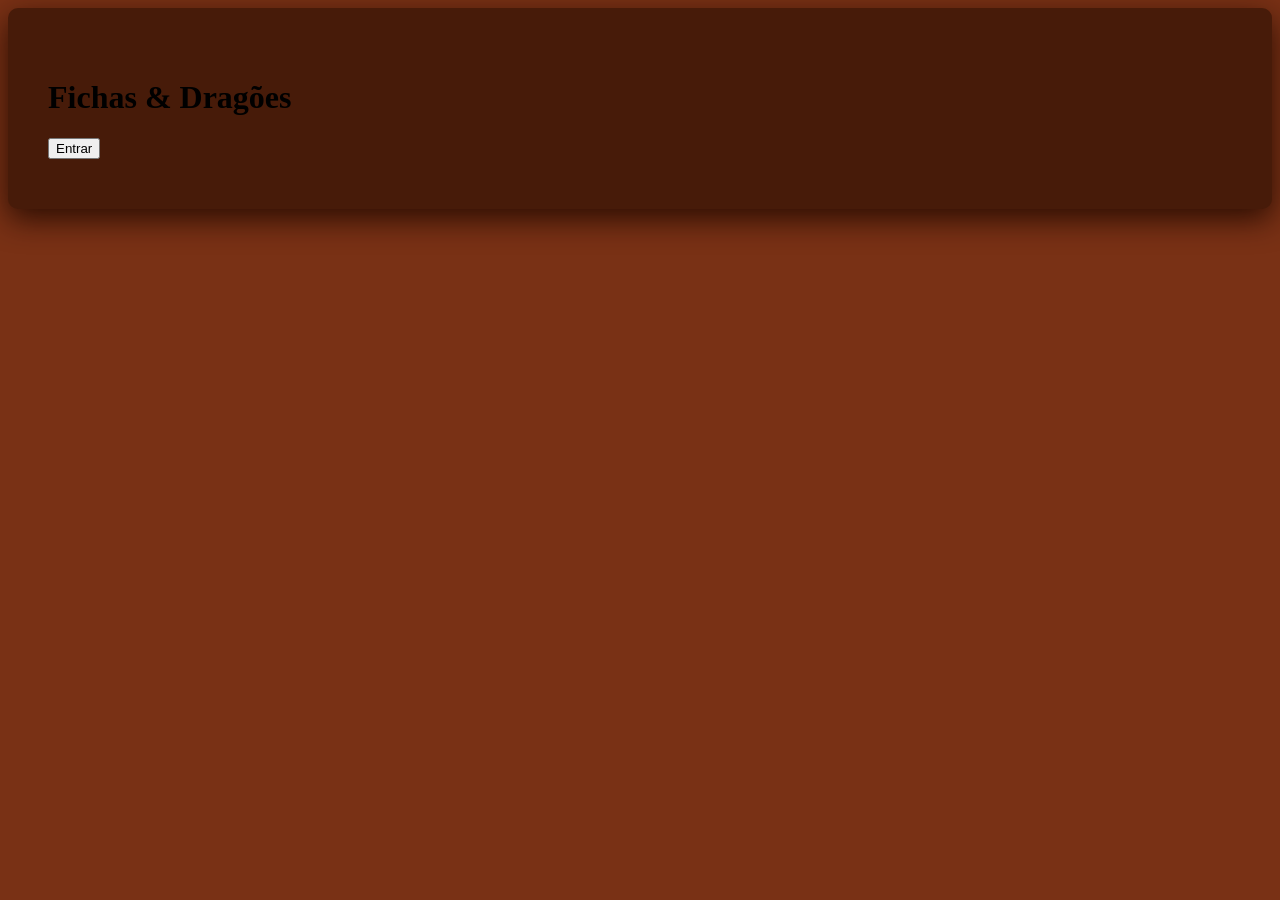
==== index.html @ e4940d2d "Inicio CSS e HTML" ====
<!DOCTYPE html>
<html lang="pt-br">
<head>
    <meta charset="UTF-8">
    <meta name="viewport" content="width=device-width, initial-scale=1.0">
    <title>Fichas & Dragões</title>
    <link rel="stylesheet" href="CSS/style.css">
</head>
<body>
    <div id = "capa" class = "capa-container">
    <div class = "capa-tela">
      <h1>Fichas & Dragões</h1>
      <button class = "btn entrar">Entrar</button>
    </div>
    </div>
</body>
</html>
---- CSS/style.css ----
body{
    background-color: rgb(121, 49, 21);
}

.capa-tela{
background-color:rgb(71, 27, 9) ;
padding: 50px 40px;
border-radius: 10px;
box-shadow: 0 10px 30px rgba(36, 10, 0, 0.9);
}
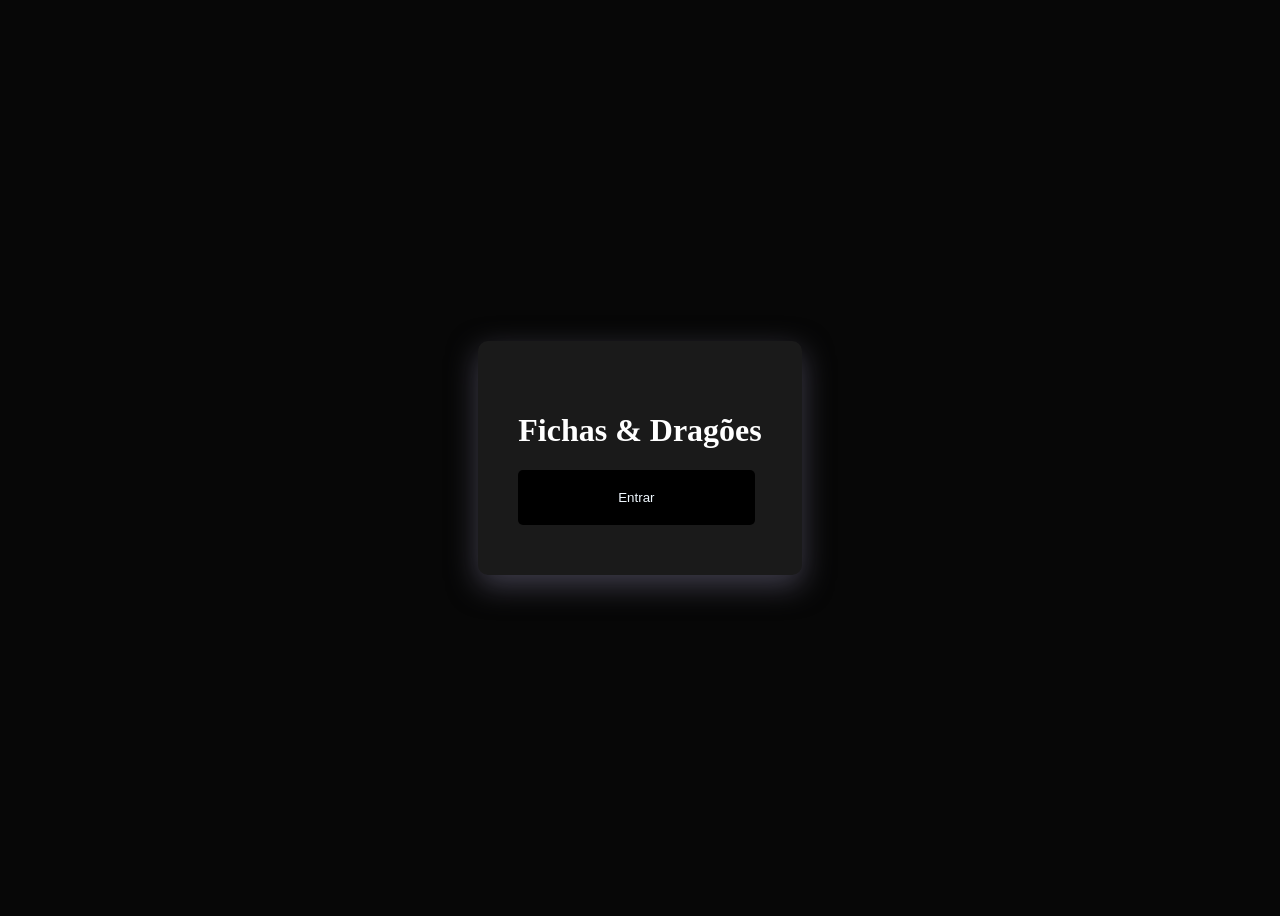
==== commit bd936b13: "Alterações estéticas" ====
--- a/index.html
+++ b/index.html
@@ -10,7 +10,7 @@
     <div id = "capa" class = "capa-container">
     <div class = "capa-tela">
       <h1>Fichas & Dragões</h1>
-      <button class = "btn entrar">Entrar</button>
+      <button class = "btn-entrar">Entrar</button>
     </div>
     </div>
 </body>
--- a/CSS/style.css
+++ b/CSS/style.css
@@ -1,11 +1,27 @@
+
 body{
-    background-color: rgb(121, 49, 21);
+background-color: rgb(7, 7, 7);
+display: flex;
+ justify-content: center;
+ align-items: center;
+ min-height: 100vh
 }
 
 .capa-tela{
-background-color:rgb(71, 27, 9) ;
+background-color:#1a1a1a ;
 padding: 50px 40px;
 border-radius: 10px;
-box-shadow: 0 10px 30px rgba(36, 10, 0, 0.9);
+box-shadow: 0 10px 30px rgba(70, 68, 83, 0.9);
+
 }
 
+.capa-tela{
+ color: rgb(255, 255, 255);
+}
+.btn-entrar{
+ background-color: rgb(0, 0, 0);
+ border-radius: 5px;
+ padding: 20px 100px;
+ border: none;
+ color: aliceblue;
+}
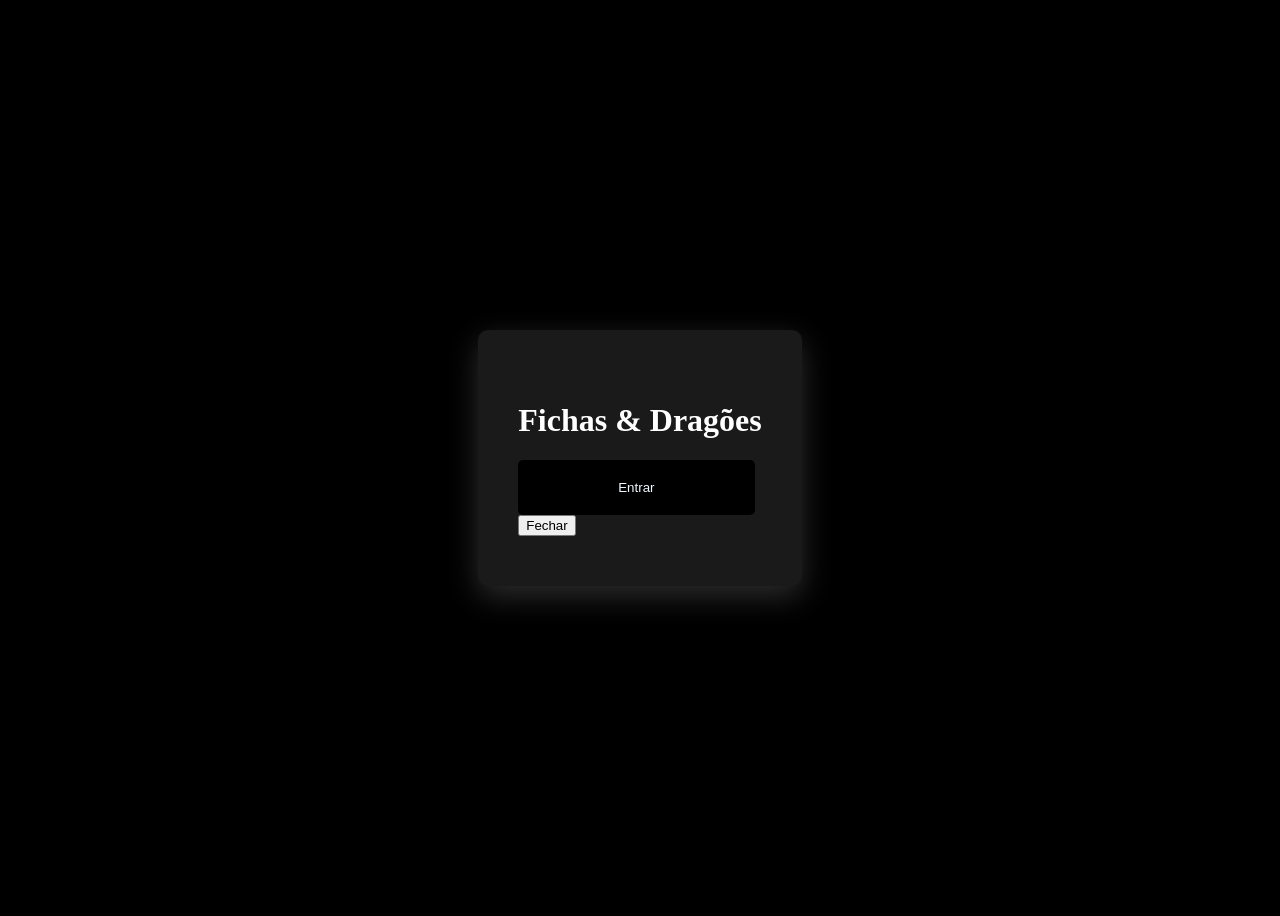
==== commit 3e29ccc3: "commit 4 (corrigir amanhã)" ====
--- a/index.html
+++ b/index.html
@@ -10,8 +10,12 @@
     <div id = "capa" class = "capa-container">
     <div class = "capa-tela">
       <h1>Fichas & Dragões</h1>
-      <button class = "btn-entrar">Entrar</button>
+      <button class = "btn-entrar" onclick="abrir">Entrar</button>
+    <div class = "tela-lobby">
+    <button class = "btn-fechar" onclick="fechar">Fechar</button>
     </div>
     </div>
+    </div>
+  <script>src = "./js/script.js"</script>
 </body>
 </html>
--- a/CSS/style.css
+++ b/CSS/style.css
@@ -1,6 +1,6 @@
 
 body{
-background-color: rgb(7, 7, 7);
+background-color: #000000;
 display: flex;
  justify-content: center;
  align-items: center;
@@ -11,7 +11,7 @@
 background-color:#1a1a1a ;
 padding: 50px 40px;
 border-radius: 10px;
-box-shadow: 0 10px 30px rgba(70, 68, 83, 0.9);
+box-shadow: 0 10px 30px rgba(49, 49, 49, 0.9);
 
 }
 
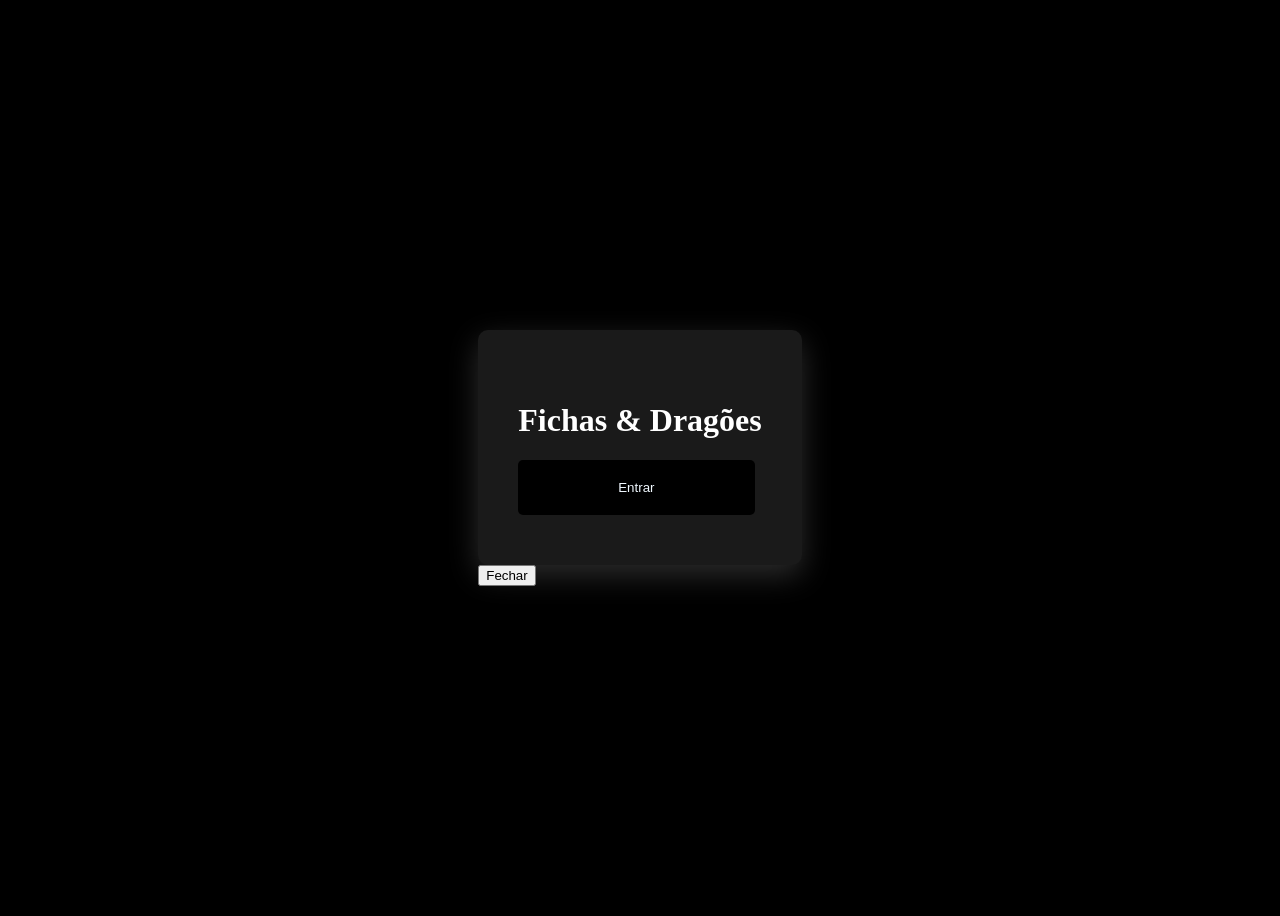
==== commit c4574cfd: "correções 01/09" ====
--- a/index.html
+++ b/index.html
@@ -5,17 +5,20 @@
     <meta name="viewport" content="width=device-width, initial-scale=1.0">
     <title>Fichas & Dragões</title>
     <link rel="stylesheet" href="CSS/style.css">
+  
 </head>
 <body>
     <div id = "capa" class = "capa-container">
     <div class = "capa-tela">
       <h1>Fichas & Dragões</h1>
       <button class = "btn-entrar" onclick="abrir">Entrar</button>
-    <div class = "tela-lobby">
-    <button class = "btn-fechar" onclick="fechar">Fechar</button>
+  
+     </div>
+     <div class = "tela-lobby">
+      <button class = "btn-fechar" onclick="fechar">Fechar</button>
+      </div>
     </div>
-    </div>
-    </div>
+    
   <script>src = "./js/script.js"</script>
 </body>
 </html>
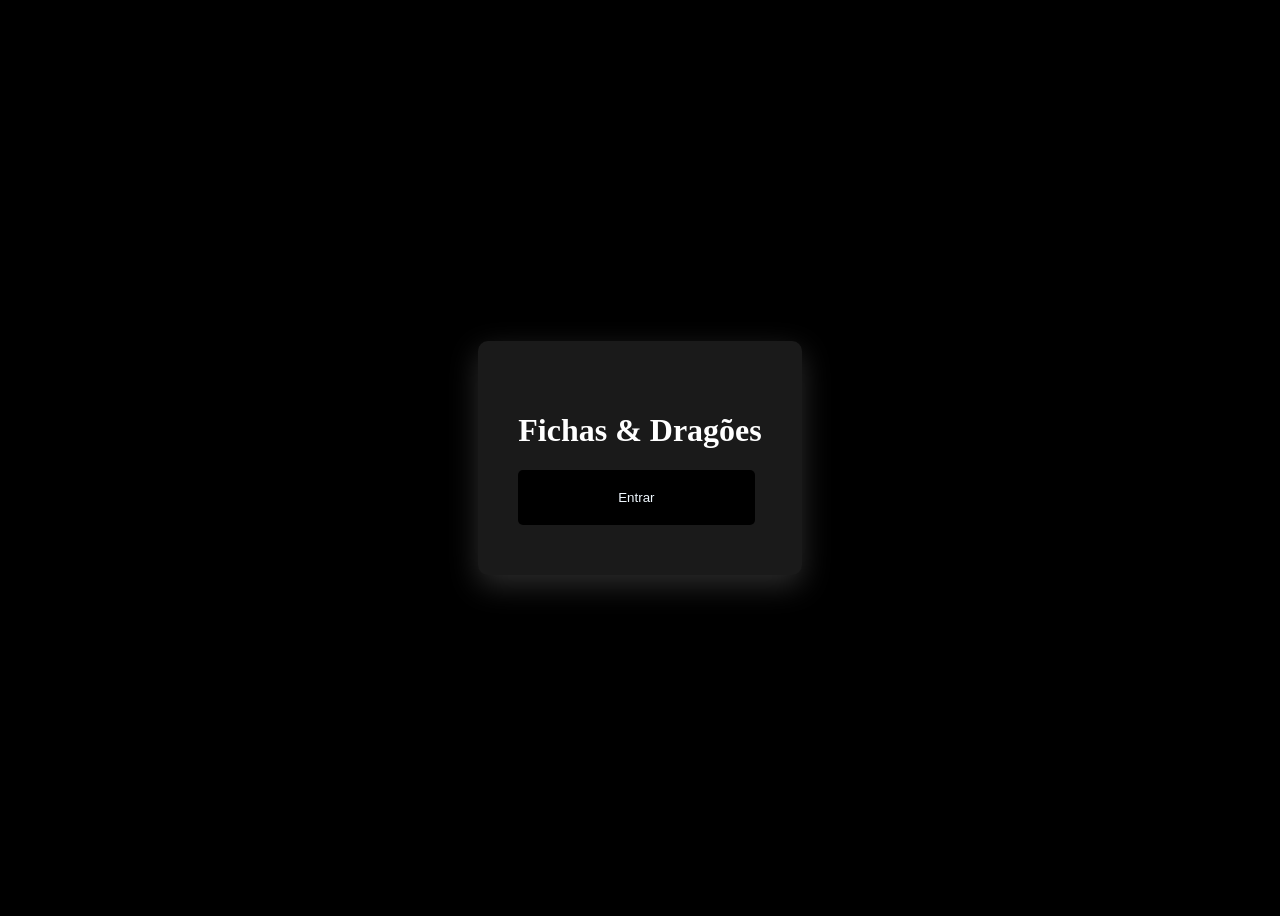
==== commit 757ebb64: "01/09 falta o "fechar"" ====
--- a/index.html
+++ b/index.html
@@ -11,14 +11,14 @@
     <div id = "capa" class = "capa-container">
     <div class = "capa-tela">
       <h1>Fichas & Dragões</h1>
-      <button class = "btn-entrar" onclick="abrir">Entrar</button>
+      <button class = "btn-entrar" onclick="abrir()">Entrar</button>
   
      </div>
-     <div class = "tela-lobby">
-      <button class = "btn-fechar" onclick="fechar">Fechar</button>
+     <div id = "principal" class = "tela-lobby" style = "display: none;">
+      <button class = "btn-fechar" onclick="fechar()">Fechar</button>
       </div>
     </div>
     
-  <script>src = "./js/script.js"</script>
+  <script src = "./js/script.js"></script>
 </body>
-</html>+</html> 
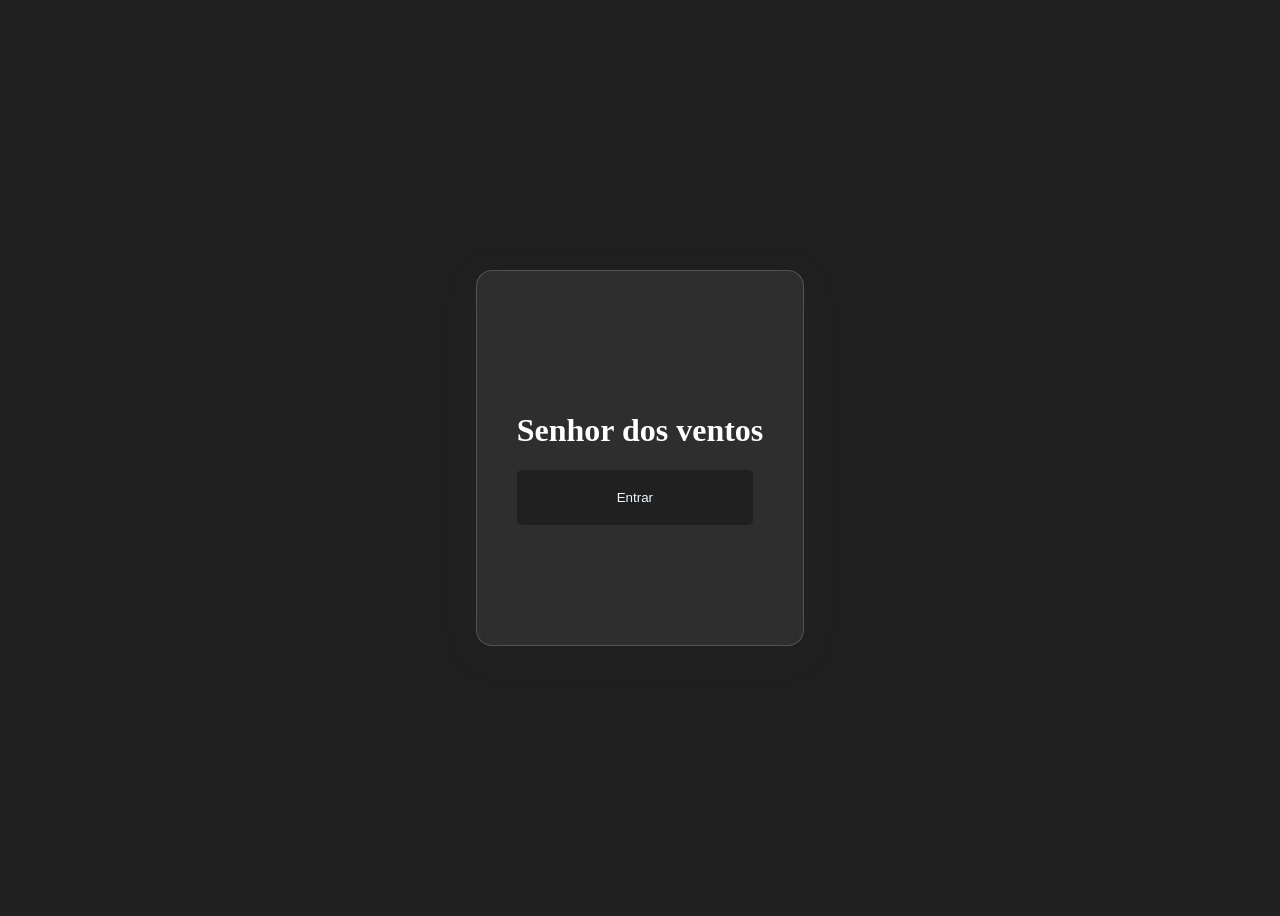
==== commit 601a7131: "alterações site" ====
--- a/index.html
+++ b/index.html
@@ -8,17 +8,27 @@
   
 </head>
 <body>
-    <div id = "capa" class = "capa-container">
+<div id = "capa" class = "capa-container">
     <div class = "capa-tela">
-      <h1>Fichas & Dragões</h1>
+      <h1>Senhor dos ventos</h1>
       <button class = "btn-entrar" onclick="abrir()">Entrar</button>
   
-     </div>
-     <div id = "principal" class = "tela-lobby" style = "display: none;">
-      <button class = "btn-fechar" onclick="fechar()">Fechar</button>
-      </div>
-    </div>
+  </div>
+</div>
+    
+<div id = "principal" class ="tela-lobby" style = "display: none;">
+      <button class = "mapa" onclick="mapa()">Mapa</button>
+      <button class = "lore" onclick="lore()">Lore</button>
+      <button class = "personagens" onclick="personagens()">Oc's e etc</button>
+      <button class = "sistema" onclick="sistema()">Sistema</button>
+  
+  <div id="Header" class="cabeçalho"> 
+
+  </div>    
+    
+</div>
+      
     
   <script src = "./js/script.js"></script>
 </body>
-</html> +</html> 
--- a/CSS/style.css
+++ b/CSS/style.css
@@ -1,6 +1,6 @@
 
 body{
-background-color: #000000;
+background-color: #202020;
 display: flex;
  justify-content: center;
  align-items: center;
@@ -8,20 +8,77 @@
 }
 
 .capa-tela{
-background-color:#1a1a1a ;
-padding: 50px 40px;
+background: rgba(255, 255, 255, 0.068);;
+padding: 120px 40px;
 border-radius: 10px;
 box-shadow: 0 10px 30px rgba(49, 49, 49, 0.9);
-
+backdrop-filter: blur(12px);
+-webkit-backdrop-filter: blur(12px);
+border: 1px solid rgba(255, 255, 255, 0.18);
+box-shadow: 0 8px 32px 0 rgba(32, 32, 32, 0.37);
+border-radius: 16px;
 }
 
 .capa-tela{
  color: rgb(255, 255, 255);
 }
 .btn-entrar{
- background-color: rgb(0, 0, 0);
+ background-color: #202020;
  border-radius: 5px;
  padding: 20px 100px;
  border: none;
  color: aliceblue;
-}+}
+
+.tela-lobby{
+display: flex;
+flex-direction: column;
+justify-content: left;
+gap: 15px;
+}
+.mapa{
+background:rgba(255, 255, 255, 0.068);
+color: rgb(255, 255, 255);
+padding: 25px 100px;
+border-radius: 10px;
+box-shadow: 0 10px 30px rgba(49, 49, 49, 0.9);
+backdrop-filter: blur(12px);
+-webkit-backdrop-filter: blur(12px);
+border: 1px solid rgba(255, 255, 255, 0.18);
+box-shadow: 0 8px 32px 0 rgba(32, 32, 32, 0.37);
+border-radius: 16px;
+}
+.lore{
+background:rgba(255, 255, 255, 0.068);
+color: rgb(255, 255, 255);
+padding: 25px 100px;
+border-radius: 10px;
+box-shadow: 0 10px 30px rgba(49, 49, 49, 0.9);
+backdrop-filter: blur(12px);
+-webkit-backdrop-filter: blur(12px);
+border: 1px solid rgba(255, 255, 255, 0.18);
+box-shadow: 0 8px 32px 0 rgba(32, 32, 32, 0.37);
+border-radius: 16px;
+}
+.personagens{
+    background:rgba(255, 255, 255, 0.068);
+    color: rgb(255, 255, 255);
+    padding: 25px 100px;
+    border-radius: 10px;
+    box-shadow: 0 10px 30px rgba(49, 49, 49, 0.9);
+    backdrop-filter: blur(12px);
+    -webkit-backdrop-filter: blur(12px);
+    border: 1px solid rgba(255, 255, 255, 0.18);
+    box-shadow: 0 8px 32px 0 rgba(32, 32, 32, 0.37);
+    border-radius: 16px;}
+.sistema{
+    background:rgba(255, 255, 255, 0.068);
+    color: rgb(255, 255, 255);
+    padding: 25px 100px;
+    border-radius: 10px;
+    box-shadow: 0 10px 30px rgba(49, 49, 49, 0.9);
+    backdrop-filter: blur(12px);
+    -webkit-backdrop-filter: blur(12px);
+    border: 1px solid rgba(255, 255, 255, 0.18);
+    box-shadow: 0 8px 32px 0 rgba(32, 32, 32, 0.37);
+    border-radius: 16px;}
